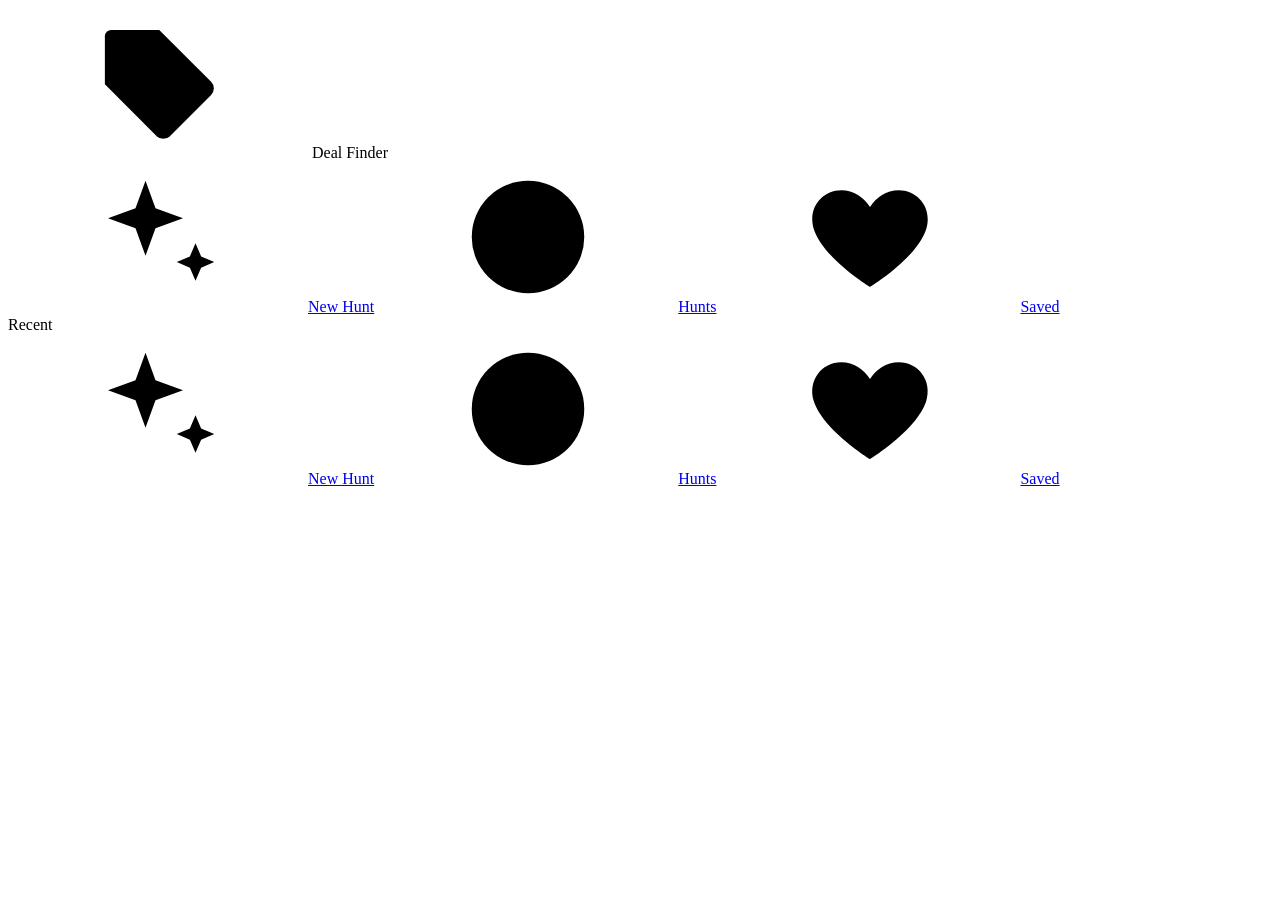
==== src/deal_finder/web/static/index.html @ d8af427f "Revamp into a menswear deal finder with an Apple-style web app - Four agents: stylist plans the outf" ====
<!doctype html>
<html lang="en">
<head>
  <meta charset="utf-8">
  <meta name="viewport" content="width=device-width, initial-scale=1, viewport-fit=cover">
  <meta name="color-scheme" content="light dark">
  <meta name="theme-color" content="#f2f2f7" media="(prefers-color-scheme: light)">
  <meta name="theme-color" content="#000000" media="(prefers-color-scheme: dark)">
  <title>Deal Finder</title>
  <link rel="icon" href="data:image/svg+xml,%3Csvg xmlns='http://www.w3.org/2000/svg' viewBox='0 0 64 64'%3E%3Crect width='64' height='64' rx='14' fill='%23007AFF'/%3E%3Cpath d='M20 18h14l12 12-16 16-12-12V20z' fill='none' stroke='white' stroke-width='4' stroke-linejoin='round'/%3E%3Ccircle cx='27' cy='27' r='3' fill='white'/%3E%3C/svg%3E">
  <link rel="stylesheet" href="/static/app.css">
</head>
<body>
  <div class="app">
    <nav class="sidebar" aria-label="Main">
      <div class="sidebar-brand">
        <span class="app-icon" aria-hidden="true"><svg class="i"><use href="#i-tag"/></svg></span>
        <span>Deal Finder</span>
      </div>
      <a class="side-item" href="#/new" data-nav="new"><svg class="i"><use href="#i-sparkles"/></svg>New Hunt</a>
      <a class="side-item" href="#/hunts" data-nav="hunts"><svg class="i"><use href="#i-clock"/></svg>Hunts</a>
      <a class="side-item" href="#/saved" data-nav="saved"><svg class="i"><use href="#i-heart"/></svg>Saved<span class="side-count" id="saved-count"></span></a>
      <div class="side-heading">Recent</div>
      <div id="recent"></div>
    </nav>

    <main id="view" tabindex="-1"></main>

    <nav class="tabbar" aria-label="Main">
      <a href="#/new" data-nav="new"><svg class="i"><use href="#i-sparkles"/></svg><span>New Hunt</span></a>
      <a href="#/hunts" data-nav="hunts"><svg class="i"><use href="#i-clock"/></svg><span>Hunts</span></a>
      <a href="#/saved" data-nav="saved"><svg class="i"><use href="#i-heart"/></svg><span>Saved</span></a>
    </nav>
  </div>

  <div class="sheet-backdrop" id="sheet-backdrop" hidden></div>
  <section class="sheet" id="sheet" role="dialog" aria-modal="true" aria-labelledby="sheet-title" hidden></section>
  <div class="toast" id="toast" role="status" aria-live="polite"></div>

  <!-- Icons drawn to sit alongside SF Symbols: 24px grid, 1.8 stroke, round caps. -->
  <svg width="0" height="0" style="position:absolute" aria-hidden="true">
    <defs>
      <symbol id="i-sparkles" viewBox="0 0 24 24"><path d="M10 3l1.6 4.4L16 9l-4.4 1.6L10 15l-1.6-4.4L4 9l4.4-1.6zM18 13l.9 2.1L21 16l-2.1.9L18 19l-.9-2.1L15 16l2.1-.9z"/></symbol>
      <symbol id="i-clock" viewBox="0 0 24 24"><circle cx="12" cy="12" r="9"/><path d="M12 7v5l3 2"/></symbol>
      <symbol id="i-heart" viewBox="0 0 24 24"><path d="M12 20s-7.5-4.6-9-9.3C2 7.4 4.3 4.5 7.4 4.5c2 0 3.6 1.1 4.6 2.7 1-1.6 2.6-2.7 4.6-2.7 3.1 0 5.4 2.9 4.4 6.2C19.5 15.4 12 20 12 20z"/></symbol>
      <symbol id="i-heart-fill" viewBox="0 0 24 24"><path class="fill" d="M12 20s-7.5-4.6-9-9.3C2 7.4 4.3 4.5 7.4 4.5c2 0 3.6 1.1 4.6 2.7 1-1.6 2.6-2.7 4.6-2.7 3.1 0 5.4 2.9 4.4 6.2C19.5 15.4 12 20 12 20z"/></symbol>
      <symbol id="i-tag" viewBox="0 0 24 24"><path d="M3.5 12.2V4.5a1 1 0 011-1h7.7l8.3 8.3a1.5 1.5 0 010 2.1l-6.6 6.6a1.5 1.5 0 01-2.1 0z"/><circle cx="8" cy="8" r="1.4"/></symbol>
      <symbol id="i-check" viewBox="0 0 24 24"><path d="M5 12.5l4.5 4.5L19 7.5"/></symbol>
      <symbol id="i-check-seal" viewBox="0 0 24 24"><path d="M12 2.8l2.3 1.7 2.8-.2.9 2.7 2.4 1.5-.8 2.7.8 2.7-2.4 1.5-.9 2.7-2.8-.2L12 19.6l-2.3-1.7-2.8.2-.9-2.7-2.4-1.5.8-2.7-.8-2.7L6 7l.9-2.7 2.8.2z"/><path d="M8.5 11.3l2.4 2.4 4.6-4.6"/></symbol>
      <symbol id="i-xmark" viewBox="0 0 24 24"><path d="M6 6l12 12M18 6L6 18"/></symbol>
      <symbol id="i-arrow-up-right" viewBox="0 0 24 24"><path d="M7 17L17 7M8.5 7H17v8.5"/></symbol>
      <symbol id="i-share" viewBox="0 0 24 24"><path d="M12 3v12M8 7l4-4 4 4M6 11H5v9.5h14V11h-1"/></symbol>
      <symbol id="i-trash" viewBox="0 0 24 24"><path d="M4.5 6.5h15M9.5 6.5V4.5h5v2M6.5 6.5l1 13h9l1-13M10 10.5v5.5M14 10.5v5.5"/></symbol>
      <symbol id="i-chevron" viewBox="0 0 24 24"><path d="M9.5 5.5L16 12l-6.5 6.5"/></symbol>
      <symbol id="i-link" viewBox="0 0 24 24"><path d="M10 14a4 4 0 005.7 0l3-3a4 4 0 00-5.7-5.7l-1 1M14 10a4 4 0 00-5.7 0l-3 3a4 4 0 005.7 5.7l1-1"/></symbol>
      <symbol id="i-shirt" viewBox="0 0 24 24"><path d="M9 3.5L4 6 2.5 10.5l3 1.2V20.5h13v-8.8l3-1.2L20 6l-5-2.5c-.6 1.5-1.7 2.3-3 2.3S9.6 5 9 3.5z"/></symbol>
      <symbol id="i-key" viewBox="0 0 24 24"><circle cx="8" cy="15" r="4"/><path d="M11 12l8.5-8.5M16 7l2.5 2.5M14 9l2 2"/></symbol>
      <symbol id="i-exclaim" viewBox="0 0 24 24"><circle cx="12" cy="12" r="9"/><path d="M12 7.5v5.5M12 16.3v.2"/></symbol>
    </defs>
  </svg>

  <script src="/static/app.js" type="module"></script>
</body>
</html>
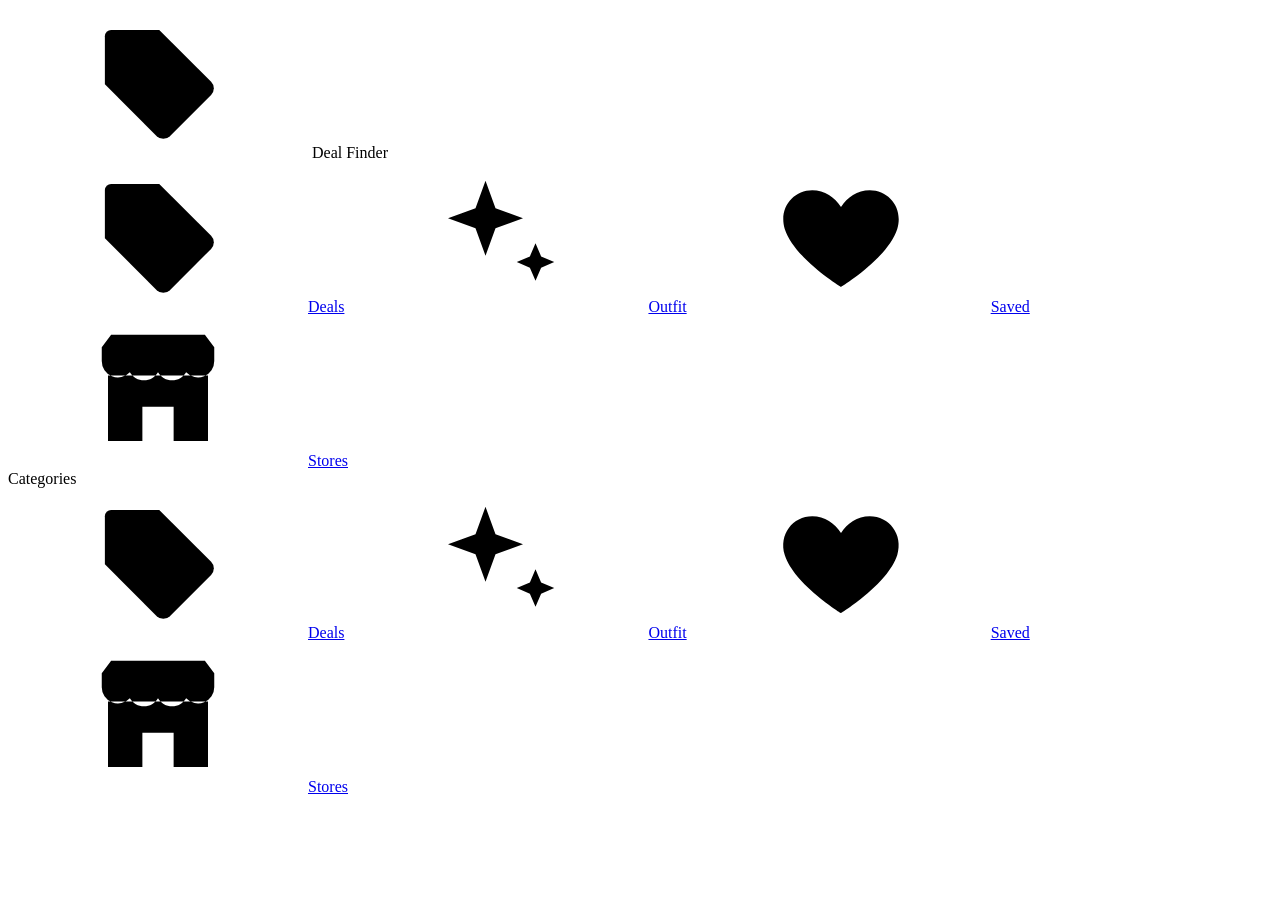
==== commit 0347e548: "Rebuild as a free catalogue-based menswear deal tracker Replace the CrewAI agent crew with plain Pyt" ====
--- a/src/deal_finder/web/static/index.html
+++ b/src/deal_finder/web/static/index.html
@@ -17,19 +17,22 @@
         <span class="app-icon" aria-hidden="true"><svg class="i"><use href="#i-tag"/></svg></span>
         <span>Deal Finder</span>
       </div>
-      <a class="side-item" href="#/new" data-nav="new"><svg class="i"><use href="#i-sparkles"/></svg>New Hunt</a>
-      <a class="side-item" href="#/hunts" data-nav="hunts"><svg class="i"><use href="#i-clock"/></svg>Hunts</a>
+      <a class="side-item" href="#/deals" data-nav="deals"><svg class="i"><use href="#i-tag"/></svg>Deals</a>
+      <a class="side-item" href="#/outfit" data-nav="outfit"><svg class="i"><use href="#i-sparkles"/></svg>Outfit</a>
       <a class="side-item" href="#/saved" data-nav="saved"><svg class="i"><use href="#i-heart"/></svg>Saved<span class="side-count" id="saved-count"></span></a>
-      <div class="side-heading">Recent</div>
-      <div id="recent"></div>
+      <a class="side-item" href="#/stores" data-nav="stores"><svg class="i"><use href="#i-store"/></svg>Stores</a>
+      <div class="side-heading">Categories</div>
+      <div id="side-cats"></div>
+      <div class="side-foot" id="side-foot"></div>
     </nav>
 
     <main id="view" tabindex="-1"></main>
 
     <nav class="tabbar" aria-label="Main">
-      <a href="#/new" data-nav="new"><svg class="i"><use href="#i-sparkles"/></svg><span>New Hunt</span></a>
-      <a href="#/hunts" data-nav="hunts"><svg class="i"><use href="#i-clock"/></svg><span>Hunts</span></a>
+      <a href="#/deals" data-nav="deals"><svg class="i"><use href="#i-tag"/></svg><span>Deals</span></a>
+      <a href="#/outfit" data-nav="outfit"><svg class="i"><use href="#i-sparkles"/></svg><span>Outfit</span></a>
       <a href="#/saved" data-nav="saved"><svg class="i"><use href="#i-heart"/></svg><span>Saved</span></a>
+      <a href="#/stores" data-nav="stores"><svg class="i"><use href="#i-store"/></svg><span>Stores</span></a>
     </nav>
   </div>
 
@@ -55,6 +58,11 @@
       <symbol id="i-link" viewBox="0 0 24 24"><path d="M10 14a4 4 0 005.7 0l3-3a4 4 0 00-5.7-5.7l-1 1M14 10a4 4 0 00-5.7 0l-3 3a4 4 0 005.7 5.7l1-1"/></symbol>
       <symbol id="i-shirt" viewBox="0 0 24 24"><path d="M9 3.5L4 6 2.5 10.5l3 1.2V20.5h13v-8.8l3-1.2L20 6l-5-2.5c-.6 1.5-1.7 2.3-3 2.3S9.6 5 9 3.5z"/></symbol>
       <symbol id="i-key" viewBox="0 0 24 24"><circle cx="8" cy="15" r="4"/><path d="M11 12l8.5-8.5M16 7l2.5 2.5M14 9l2 2"/></symbol>
+      <symbol id="i-store" viewBox="0 0 24 24"><path d="M4 9.5V20h16V9.5M3 5l1.5-2h15L21 5v2.2a2.6 2.6 0 01-4.5 1.8 2.6 2.6 0 01-4.5 0 2.6 2.6 0 01-4.5 0A2.6 2.6 0 013 7.2zM9.5 20v-5.5h5V20"/></symbol>
+      <symbol id="i-search" viewBox="0 0 24 24"><circle cx="10.5" cy="10.5" r="6.5"/><path d="M15.5 15.5L20 20"/></symbol>
+      <symbol id="i-sliders" viewBox="0 0 24 24"><path d="M4 7h9M17 7h3M4 17h3M11 17h9"/><circle cx="15" cy="7" r="2"/><circle cx="9" cy="17" r="2"/></symbol>
+      <symbol id="i-arrow-down" viewBox="0 0 24 24"><path d="M12 5v14M6 13l6 6 6-6"/></symbol>
+      <symbol id="i-refresh" viewBox="0 0 24 24"><path d="M20 11a8 8 0 10-2.3 5.7M20 5v6h-6"/></symbol>
       <symbol id="i-exclaim" viewBox="0 0 24 24"><circle cx="12" cy="12" r="9"/><path d="M12 7.5v5.5M12 16.3v.2"/></symbol>
     </defs>
   </svg>
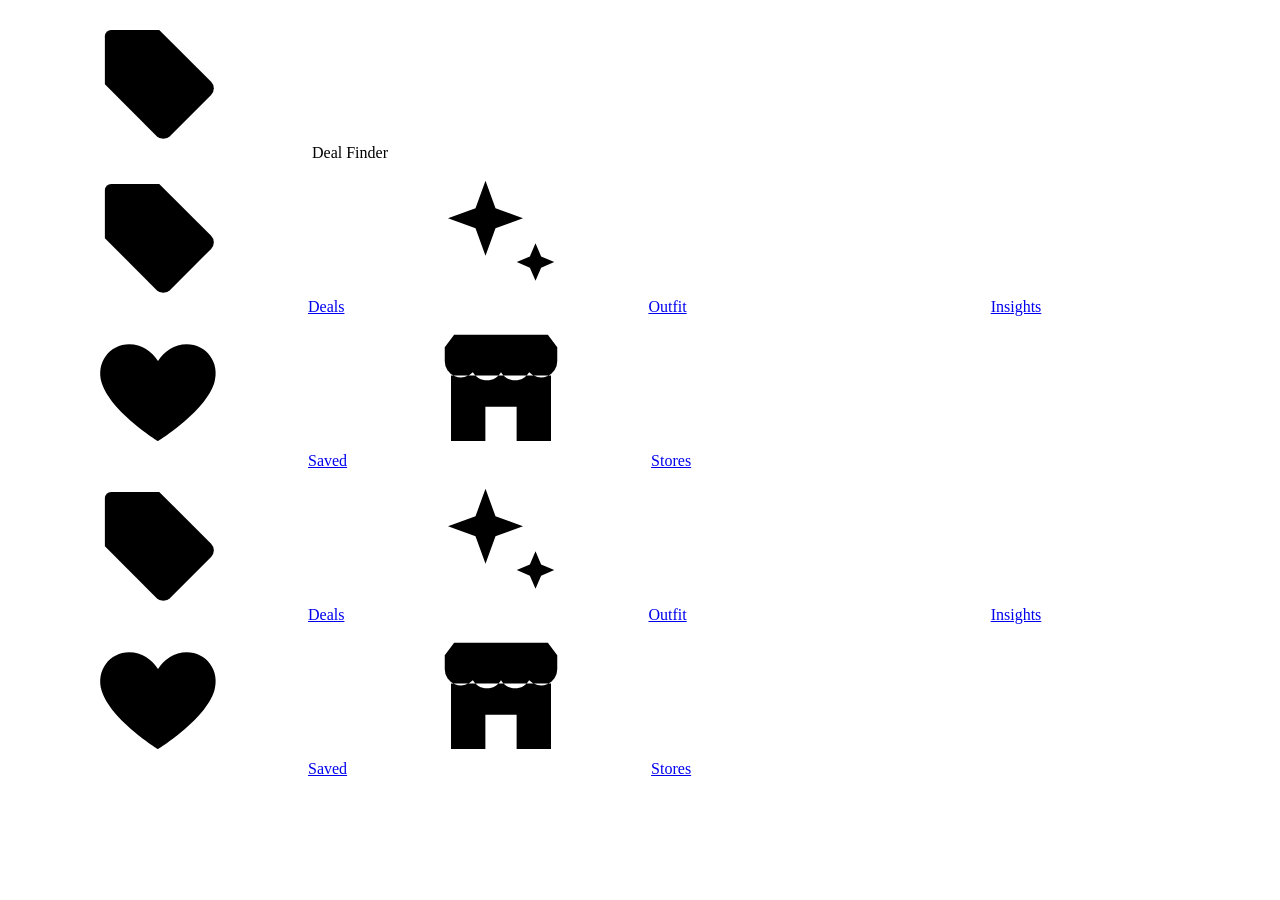
==== commit f6f78860: "feat: add Refresh Deals, an Insights page, and a simpler, focused design - Refresh Deals control on " ====
--- a/src/deal_finder/web/static/index.html
+++ b/src/deal_finder/web/static/index.html
@@ -9,6 +9,7 @@
   <title>Deal Finder</title>
   <link rel="icon" href="data:image/svg+xml,%3Csvg xmlns='http://www.w3.org/2000/svg' viewBox='0 0 64 64'%3E%3Crect width='64' height='64' rx='14' fill='%23007AFF'/%3E%3Cpath d='M20 18h14l12 12-16 16-12-12V20z' fill='none' stroke='white' stroke-width='4' stroke-linejoin='round'/%3E%3Ccircle cx='27' cy='27' r='3' fill='white'/%3E%3C/svg%3E">
   <link rel="stylesheet" href="/static/app.css">
+  <link rel="stylesheet" href="/static/insights.css">
 </head>
 <body>
   <div class="app">
@@ -19,10 +20,11 @@
       </div>
       <a class="side-item" href="#/deals" data-nav="deals"><svg class="i"><use href="#i-tag"/></svg>Deals</a>
       <a class="side-item" href="#/outfit" data-nav="outfit"><svg class="i"><use href="#i-sparkles"/></svg>Outfit</a>
+      <a class="side-item" href="#/insights" data-nav="insights"><svg class="i"><use href="#i-chart"/></svg>Insights</a>
       <a class="side-item" href="#/saved" data-nav="saved"><svg class="i"><use href="#i-heart"/></svg>Saved<span class="side-count" id="saved-count"></span></a>
       <a class="side-item" href="#/stores" data-nav="stores"><svg class="i"><use href="#i-store"/></svg>Stores</a>
-      <div class="side-heading">Categories</div>
-      <div id="side-cats"></div>
+      <div class="side-spacer"></div>
+      <div id="side-refresh"></div>
       <div class="side-foot" id="side-foot"></div>
     </nav>
 
@@ -31,6 +33,7 @@
     <nav class="tabbar" aria-label="Main">
       <a href="#/deals" data-nav="deals"><svg class="i"><use href="#i-tag"/></svg><span>Deals</span></a>
       <a href="#/outfit" data-nav="outfit"><svg class="i"><use href="#i-sparkles"/></svg><span>Outfit</span></a>
+      <a href="#/insights" data-nav="insights"><svg class="i"><use href="#i-chart"/></svg><span>Insights</span></a>
       <a href="#/saved" data-nav="saved"><svg class="i"><use href="#i-heart"/></svg><span>Saved</span></a>
       <a href="#/stores" data-nav="stores"><svg class="i"><use href="#i-store"/></svg><span>Stores</span></a>
     </nav>
@@ -63,6 +66,7 @@
       <symbol id="i-sliders" viewBox="0 0 24 24"><path d="M4 7h9M17 7h3M4 17h3M11 17h9"/><circle cx="15" cy="7" r="2"/><circle cx="9" cy="17" r="2"/></symbol>
       <symbol id="i-arrow-down" viewBox="0 0 24 24"><path d="M12 5v14M6 13l6 6 6-6"/></symbol>
       <symbol id="i-refresh" viewBox="0 0 24 24"><path d="M20 11a8 8 0 10-2.3 5.7M20 5v6h-6"/></symbol>
+      <symbol id="i-chart" viewBox="0 0 24 24"><path d="M4 20h16M7 16.5v-5M12 16.5V6M17 16.5v-8"/></symbol>
       <symbol id="i-exclaim" viewBox="0 0 24 24"><circle cx="12" cy="12" r="9"/><path d="M12 7.5v5.5M12 16.3v.2"/></symbol>
     </defs>
   </svg>
